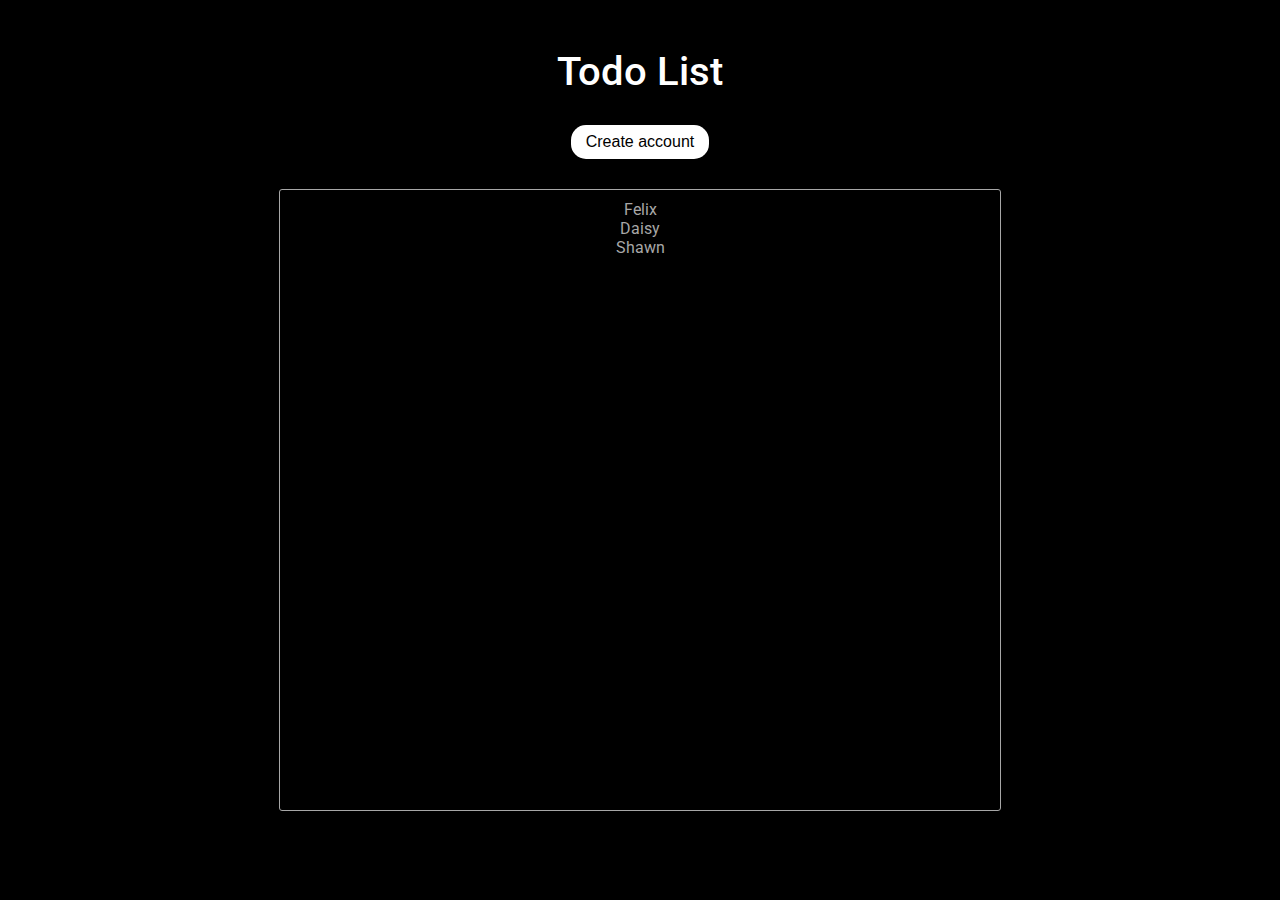
==== index.html @ 094f8ef2 "todolist ver1" ====
<!DOCTYPE html>
<html lang="en">
<head>
  <meta charset="UTF-8">
  <meta name="viewport" content="width=device-width, initial-scale=1.0">
  <title>Document</title>
  <link rel="stylesheet" href="styles/home_page/home-page.css">

  <link rel="preconnect" href="https://fonts.googleapis.com">
  <link rel="preconnect" href="https://fonts.gstatic.com" crossorigin>
  <link href="https://fonts.googleapis.com/css2?family=Roboto:wght@400;500;700&display=swap" rel="stylesheet">

</head>
<body>


  
  <div class="todo-title">
    Todo List
  </div>



  <div class="create-account-container js-create-account-container">
    <button class="create-account js-create-account">Create account</button>
  </div>



  <div class="accounts-container-box">
    <div class="box js-box">
      <div>Felix</div>
      <div>Daisy</div>
      <div>Shawn</div>
    </div>
  </div>

  

  <script src="index.js"></script>
</body>
</html>
---- styles/home_page/home-page.css ----
body {
  font-family: Roboto, Arial;
  background-color: black;
  padding-top: 40px;
  padding-left: 20px;
  padding-right: 20px;

}



.todo-title {
  display: flex;
  align-items: center;
  justify-content: center;
  color: white;
  font-size: 40px;
  font-weight: 500;
  margin-bottom: 30px;
}




.create-account-container {
  display: flex;
  justify-content: center;
  align-items: center;
  margin-bottom: 30px;
}
  .input-name {
    font-size: 16px;
    padding: 7px 14px;
    border: none;
    border-radius: 4px;
    margin-right: 20px;
  }
  .create-account {
    background-color: white;
    font-size: 16px;
    padding: 8px 15px;
    
    border-radius: 15px;
    border: none;
    cursor: pointer;
    transition: opacity 0.15s;
  }
  .create-account.active {
    margin-right: 10px;
  }
    .create-account:hover {
      opacity: 0.7;
    }



.accounts-container-box {
  display: flex;
  justify-content: center;
}
.box {
  border-width: 1px;
  color: rgb(167, 167, 167);
  border-style: solid;
  width: 700px;
  height: 600px;
  border-radius: 3px;
  padding: 10px 10px;
  display: flex;
  align-items: center;
  flex-direction: column;
}









img {
  width: 40px;
  height: 40px;
}
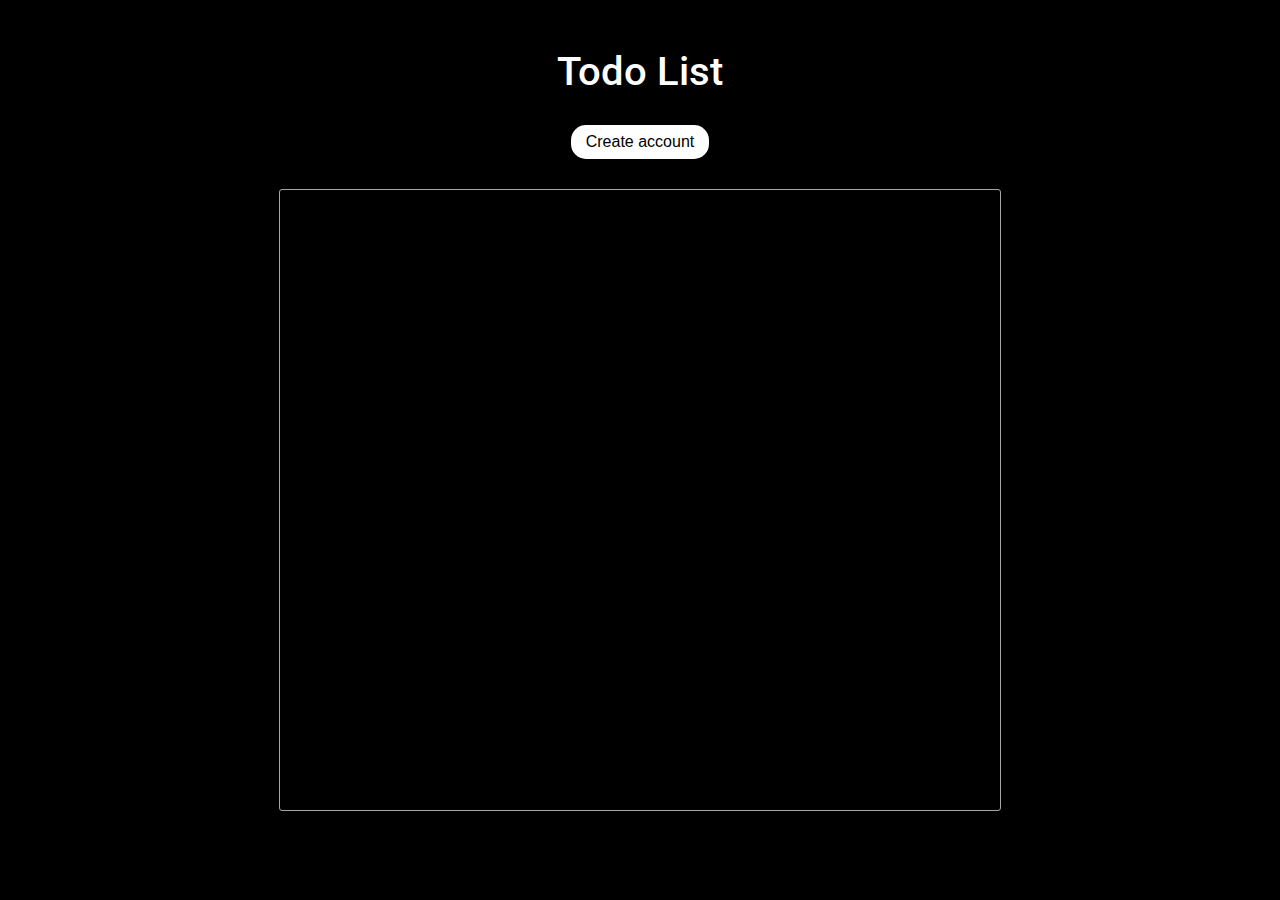
==== commit f96fcf83: "removed names is html" ====
--- a/index.html
+++ b/index.html
@@ -29,9 +29,6 @@
 
   <div class="accounts-container-box">
     <div class="box js-box">
-      <div>Felix</div>
-      <div>Daisy</div>
-      <div>Shawn</div>
     </div>
   </div>
 
